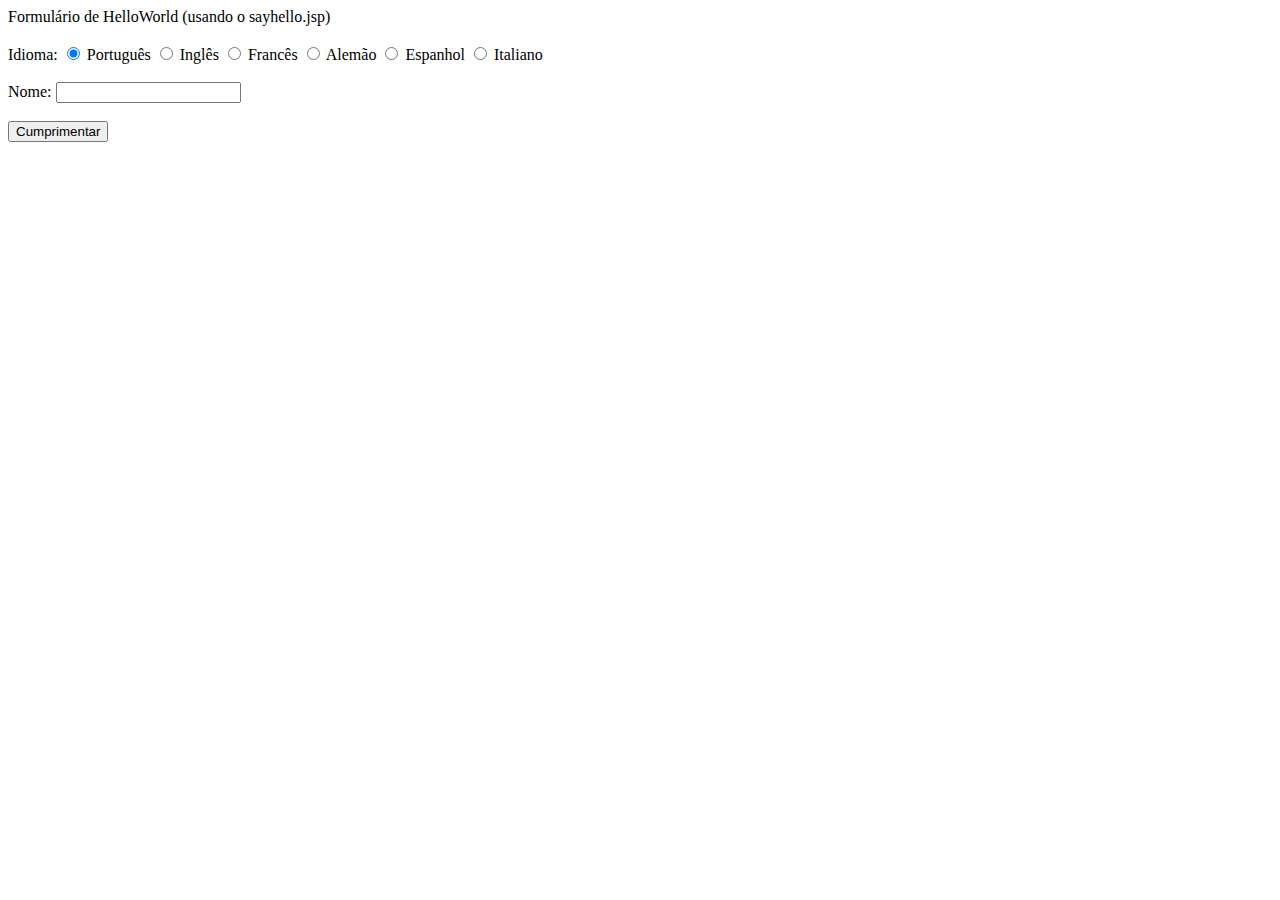
==== src/main/webapp/helloform2.html @ a687b8a7 "Modificações" ====
<!DOCTYPE html>
<!--
To change this license header, choose License Headers in Project Properties.
To change this template file, choose Tools | Templates
and open the template in the editor.
-->
<html>
    <head>
        <title>Formulário de HelloWorld (usando o sayhello.jsp)</title>
        <meta charset="UTF-8">
        <meta name="viewport" content="width=device-width, initial-scale=1.0">
    </head>
    <body>
        <div>Formulário de HelloWorld (usando o sayhello.jsp)</div>
           <form action="sayhello.jsp" method="post">
           <br>Idioma: <input type="radio" name="lang" value="pt" checked> Português
           <input type="radio" name="lang" value="en"> Inglês
           <input type="radio" name="lang" value="fr"> Francês
           <input type="radio" name="lang" value="de"> Alemão
           <input type="radio" name="lang" value="es"> Espanhol
           <input type="radio" name="lang" value="it"> Italiano<br><br>
           Nome: <input type="text" name="nome"/><br><br>
           <input type="submit" value="Cumprimentar"/>
        </form>

    </body>
</html>
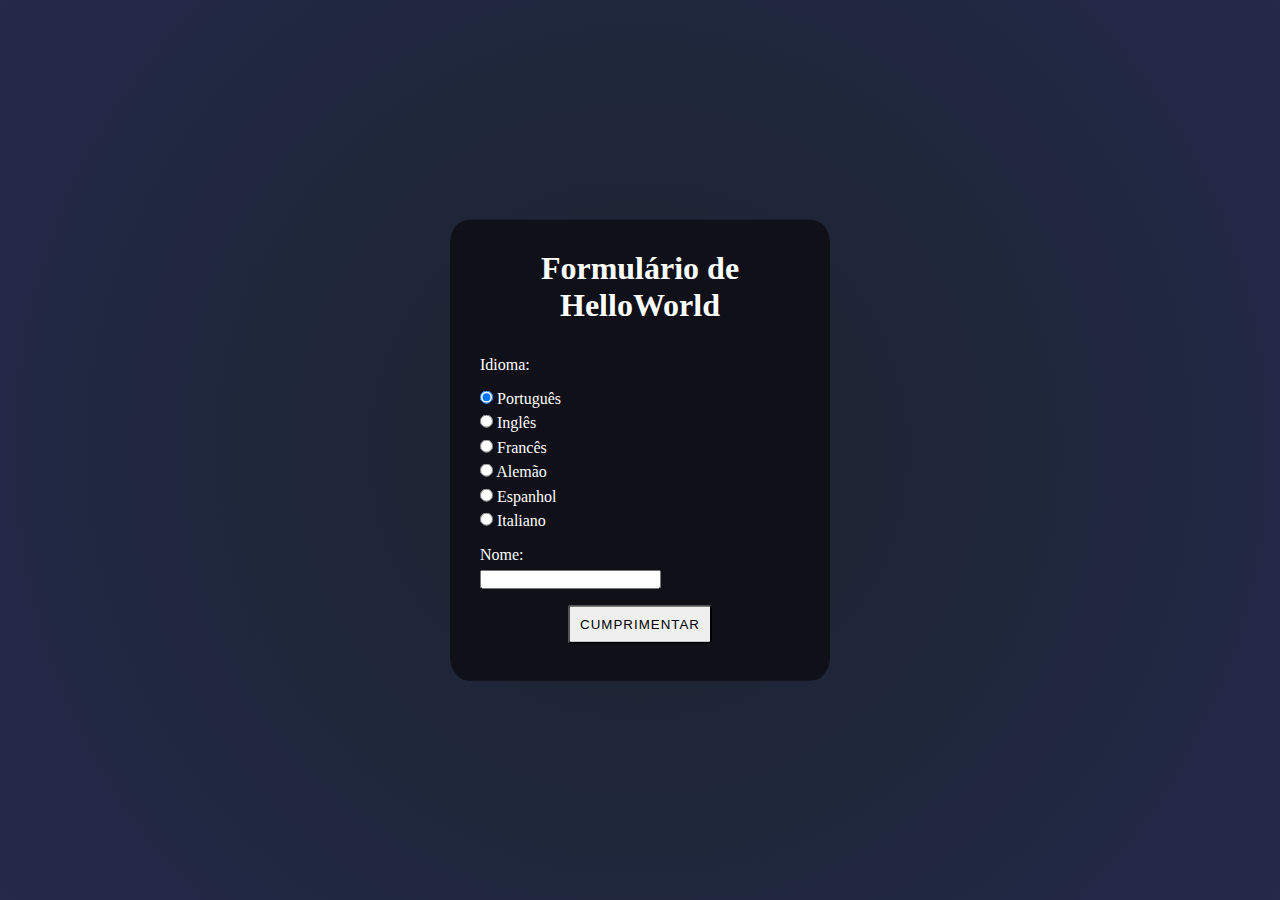
==== commit 0e53e4c9: "CSS adiconado" ====
--- a/src/main/webapp/helloform2.html
+++ b/src/main/webapp/helloform2.html
@@ -9,19 +9,45 @@
         <title>Formulário de HelloWorld (usando o sayhello.jsp)</title>
         <meta charset="UTF-8">
         <meta name="viewport" content="width=device-width, initial-scale=1.0">
+        <link rel="stylesheet" href="./styles/styles.css">
     </head>
     <body>
-        <div>Formulário de HelloWorld (usando o sayhello.jsp)</div>
-           <form action="sayhello.jsp" method="post">
-           <br>Idioma: <input type="radio" name="lang" value="pt" checked> Português
-           <input type="radio" name="lang" value="en"> Inglês
-           <input type="radio" name="lang" value="fr"> Francês
-           <input type="radio" name="lang" value="de"> Alemão
-           <input type="radio" name="lang" value="es"> Espanhol
-           <input type="radio" name="lang" value="it"> Italiano<br><br>
-           Nome: <input type="text" name="nome"/><br><br>
-           <input type="submit" value="Cumprimentar"/>
-        </form>
-
+        <div class="content-box">
+            <h1>Formulário de HelloWorld</h1>
+            <form action="sayhello.jsp" method="post">
+                <p>Idioma:</p>  
+                <div class="form-check">
+                    <input type="radio" id="portugues" name="lang" value="pt" checked> 
+                    <label for="portugues">Português</label>
+                </div>
+                <div class="form-check">
+                    <input type="radio" id="ingles" name="lang" value="en"> 
+                    <label for="ingles">Inglês</label>
+                </div>
+                <div class="form-check">
+                    <input type="radio" id="frances" name="lang" value="fr"> 
+                    <label for="frances">Francês</label>
+                </div>
+                <div class="form-check">
+                    <input type="radio" id="alemao" name="lang" value="de"> 
+                    <label for="alemao">Alemão</label>
+                </div>
+                <div class="form-check">
+                    <input type="radio" id="espanhol" name="lang" value="es"> 
+                    <label for="espanhol">Espanhol</label>
+                </div>
+                <div class="form-check last-child">
+                    <input type="radio" id="italiano" name="lang" value="it"> 
+                    <label for="italiano">Italiano</label>
+                </div>
+                <div class="form-check form-text last-child">
+                    <p id="text-input">Nome:</p> 
+                    <input type="text"  name="nome"/>
+                </div>
+                <div class="form-check form-button">
+                    <input type="submit" value="Cumprimentar"/>
+                </div>
+            </form>
+        </div>
     </body>
 </html>
--- a/src/main/webapp/styles/styles.css
+++ b/src/main/webapp/styles/styles.css
@@ -0,0 +1,67 @@
+* {
+  margin: 0;
+  padding: 0;
+}
+
+body {
+  width: 100%;
+  height: 100vh;
+  background-image: radial-gradient(
+    circle,
+    #1e232c,
+    #1e2534,
+    #1f273b,
+    #212843,
+    #25294a
+  );
+  color: white;
+}
+
+.content-box {
+  width: 25%;
+  min-height: fit-content;
+  background-color: #0f1018;
+  border-radius: 5%;
+  position: absolute;
+  left: 50%;
+  top: 50%;
+  -webkit-transform: translate(-50%, -50%);
+  transform: translate(-50%, -50%);
+  padding: 30px;
+}
+
+h1 {
+  padding-bottom: 10%;
+  text-align: center;
+}
+
+a p,
+p,
+.last-child {
+  padding-bottom: 5% !important;
+}
+
+a p {
+  text-decoration: none;
+  color: azure;
+}
+
+.form-check {
+  padding-bottom: 2%;
+}
+
+#text-input {
+  padding-bottom: 2% !important;
+}
+
+.form-button {
+  text-align: center;
+}
+
+.form-button input {
+  text-transform: uppercase;
+  letter-spacing: 1px;
+  padding: 10px;
+  border-radius: 3px;
+  box-shadow: 0 15px 30px rgba(black, 0.1);
+}
